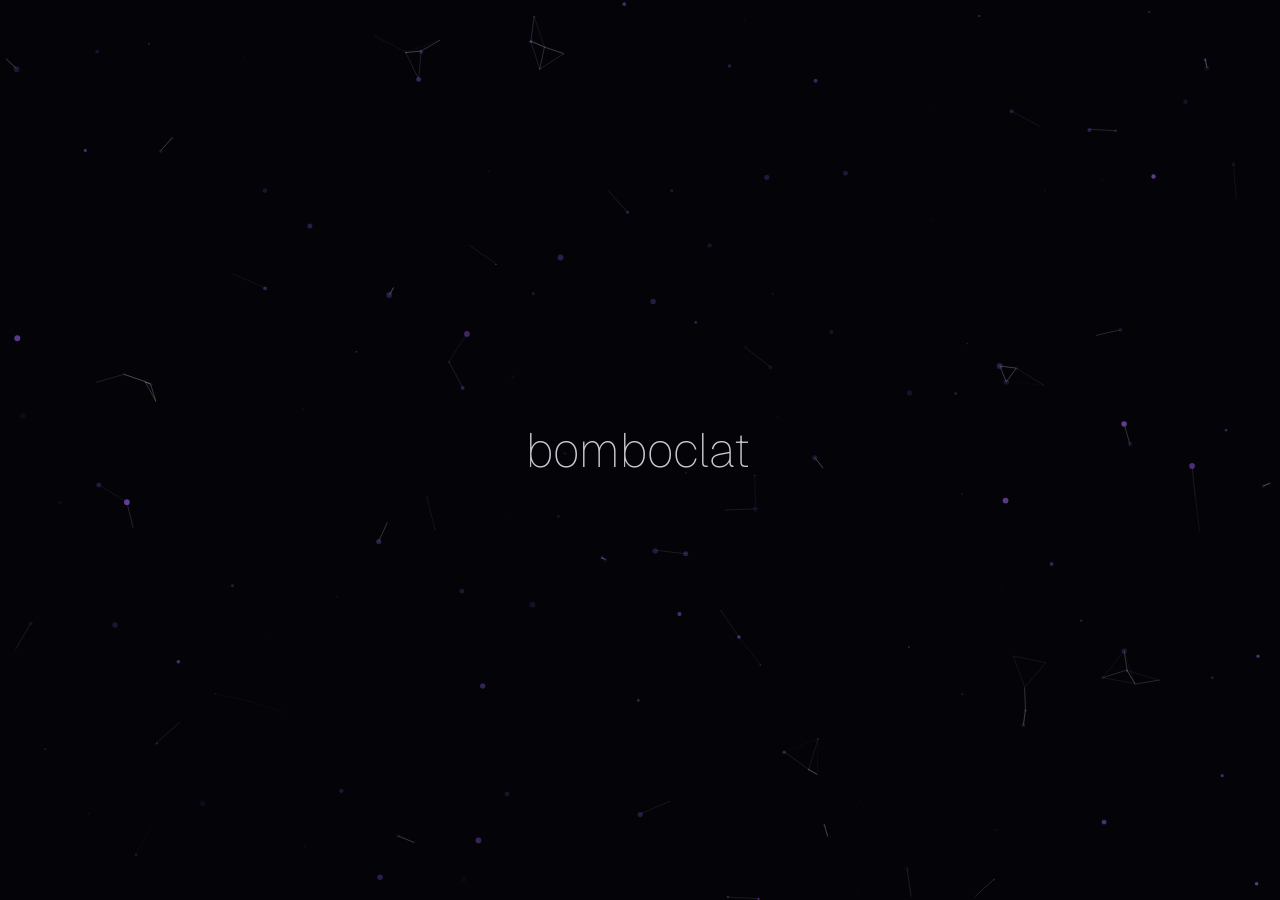
==== index.html @ 1f9c3524 "Add files via upload" ====
<!DOCTYPE html>
<html lang="en">
<head>
    <meta charset="UTF-8">
    <meta name="viewport" content="width=device-width, initial-scale=1.0">
    <link rel="stylesheet" href="style.css">

    <link rel="preconnect" href="https://fonts.googleapis.com">
    <link rel="preconnect" href="https://fonts.gstatic.com" crossorigin>
    <link href="https://fonts.googleapis.com/css2?family=Geist:wght@100..900&display=swap" rel="stylesheet">

    <title>Document</title>
</head>
<body>
    
    <h1 class="glow-text">bomboclat</h1>

    <div id="particles-js"></div>
    <script src="particles.js"></script>
    <script src="script.js"></script>
</body>
</html>,
---- style.css ----
.geist-test1 
{

  z-index: 1;

  font-family: "Geist", sans-serif;
  font-optical-sizing: auto;
  font-weight: 100;
  font-style: normal;

  font-size: 3rem;
  color: #C8C8D2;

}

.glow-text 
{

  z-index: 1;

  font-family: "Geist", sans-serif;
  font-optical-sizing: auto;
  font-weight: 100;
  font-style: normal;

  font-size: 3rem;
  color: #C8C8D2;
  transition: all 0.3s ease-in-out;
  cursor: pointer;

}

.glow-text:hover 
{

  font-family: "Geist", sans-serif;
  font-optical-sizing: auto;
  font-weight: 100;
  font-style: normal;

  color: #A569FF;

  text-shadow: 
    0 0 10px #a569ff,
    0 0 20px #a569ff,
    0 0 30px #a569ff

}

body
{

  display: flex;
  align-items: center;
  justify-content: center;
  height: 100vh;
  margin: 0;
  
}

canvas 
{

  display: block;
  z-index: -1;

}

#particles-js 
{

  position: absolute;
  width: 100%;
  height: 100%;
  background-color: #030308;
  background-repeat: no-repeat;
  background-size: cover;
  background-position: 50% 50%;

}
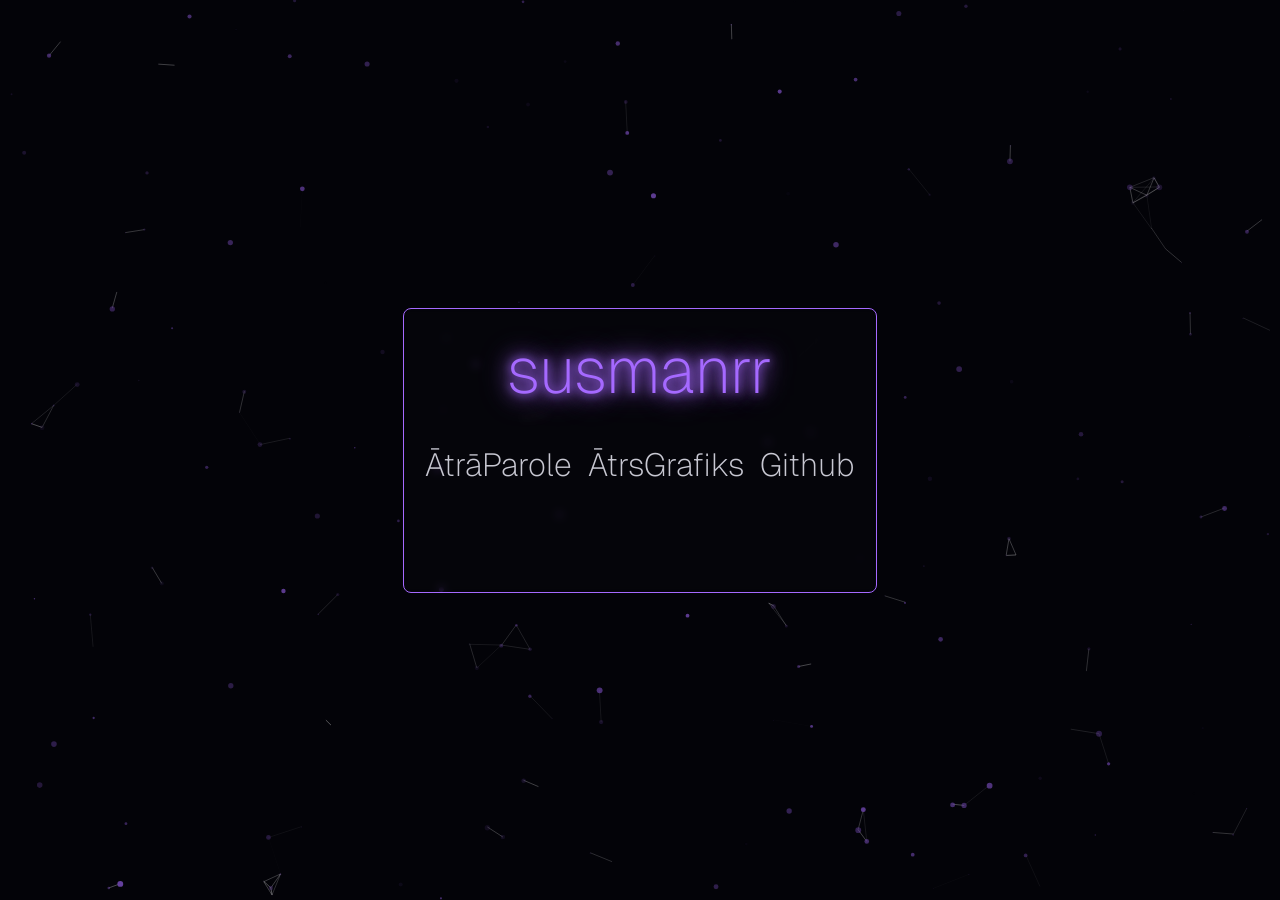
==== commit b55130a6: "Add files via upload" ====
--- a/index.html
+++ b/index.html
@@ -12,11 +12,23 @@
     <title>Document</title>
 </head>
 <body>
-    
-    <h1 class="glow-text">bomboclat</h1>
+    <div class="divs" style = "display: block; width: 48vh; height: 27vh;">
+
+        <h1 class = "glow-text-static" style="margin: 0; text-align: center;" >susmanrr</h1>
+
+        <li style="display: flex; align-items: center; gap: 1rem; justify-content: center; margin-top: 2rem;">
+            <a class = "glow-text" style="font-size: 2rem; text-decoration: none;" href = "passgen.html">ĀtrāParole</a>
+            <a class = "glow-text" style="font-size: 2rem; text-decoration: none;" href = "grafs.html">ĀtrsGrafiks</a>
+            <a class = "glow-text" style="font-size: 2rem; text-decoration: none;" href = "https://github.com/susmanrules/susmanrules.github.io/tree/main">Github</a>
+        </li>
+
+        <!-- pielikt papildus formatejumu ka ikonas spanu, u.c -->
+    </div>
 
     <div id="particles-js"></div>
     <script src="particles.js"></script>
-    <script src="script.js"></script>
+    <script src="loadparticles.js"></script>
 </body>
-</html>,+</html>
+
+
--- a/style.css
+++ b/style.css
@@ -1,18 +1,3 @@
-.geist-test1 
-{
-
-  z-index: 1;
-
-  font-family: "Geist", sans-serif;
-  font-optical-sizing: auto;
-  font-weight: 100;
-  font-style: normal;
-
-  font-size: 3rem;
-  color: #C8C8D2;
-
-}
-
 .glow-text 
 {
 
@@ -20,13 +5,52 @@
 
   font-family: "Geist", sans-serif;
   font-optical-sizing: auto;
-  font-weight: 100;
+  font-weight: 200;
   font-style: normal;
 
-  font-size: 3rem;
+  font-size: 4rem;
   color: #C8C8D2;
   transition: all 0.3s ease-in-out;
   cursor: pointer;
+
+}
+
+.glow-text-static
+{
+
+  z-index: 1;
+
+  font-family: "Geist", sans-serif;
+  font-optical-sizing: auto;
+  font-weight: 200;
+  font-style: normal;
+
+  font-size: 4rem;
+  color: #A569FF;
+
+  text-shadow: 
+  0 0 10px #a569ff,
+  0 0 20px #a569ff,
+  0 0 30px #a569ff;
+
+}
+
+.divs
+{
+
+  position: absolute;
+  display: flex;
+  align-items: center;
+  justify-content: center;
+  z-index: 2;
+  background: rgba(125, 125, 125, 0.025);
+  padding: 20px;
+  backdrop-filter: blur(4px);
+  border: 1px solid;
+  border-radius: 8px;
+  border-width: 1px;
+  border-color: #A569FF;
+  display: block;
 
 }
 
@@ -35,7 +59,6 @@
 
   font-family: "Geist", sans-serif;
   font-optical-sizing: auto;
-  font-weight: 100;
   font-style: normal;
 
   color: #A569FF;
@@ -77,5 +100,4 @@
   background-size: cover;
   background-position: 50% 50%;
 
-}
-
+}
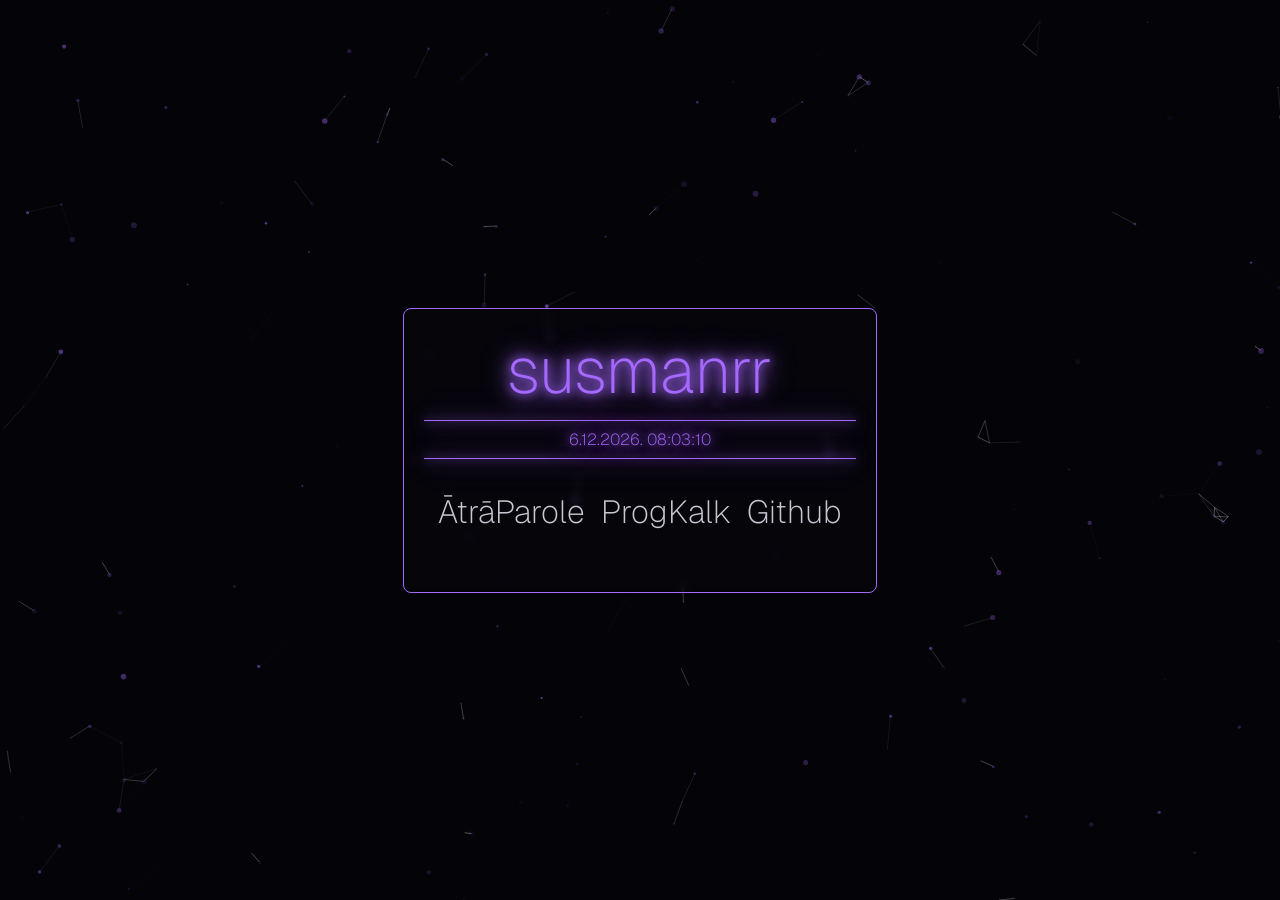
==== commit d50318ce: "Add files via upload" ====
--- a/index.html
+++ b/index.html
@@ -15,10 +15,13 @@
     <div class="divs" style = "display: block; width: 48vh; height: 27vh;">
 
         <h1 class = "glow-text-static" style="margin: 0; text-align: center;" >susmanrr</h1>
+        <hr class="glowline"></hr>
+        <h1 class = "glow-text-static" style="margin: 0; text-align: center; font-size: 1rem;" id="laiks"></h1>
+        <hr class="glowline"></hr>
 
         <li style="display: flex; align-items: center; gap: 1rem; justify-content: center; margin-top: 2rem;">
             <a class = "glow-text" style="font-size: 2rem; text-decoration: none;" href = "passgen.html">ĀtrāParole</a>
-            <a class = "glow-text" style="font-size: 2rem; text-decoration: none;" href = "grafs.html">ĀtrsGrafiks</a>
+            <a class = "glow-text" style="font-size: 2rem; text-decoration: none;" href = "kalk.html">ProgKalk</a>
             <a class = "glow-text" style="font-size: 2rem; text-decoration: none;" href = "https://github.com/susmanrules/susmanrules.github.io/tree/main">Github</a>
         </li>
 
@@ -26,6 +29,7 @@
     </div>
 
     <div id="particles-js"></div>
+    <script src="laiks.js"></script>
     <script src="particles.js"></script>
     <script src="loadparticles.js"></script>
 </body>
--- a/style.css
+++ b/style.css
@@ -100,4 +100,49 @@
   background-size: cover;
   background-position: 50% 50%;
 
+}
+
+.slider 
+{
+  -webkit-appearance: none;
+  width: 100%;
+  height: 25px;
+  background: #C8C8D2;
+  outline: none;
+  opacity: 0.7;
+  -webkit-transition: .2s;
+  transition: opacity .2s;
+}
+
+.slider:hover {
+  opacity: 1;
+}
+
+.slider::-webkit-slider-thumb {
+  -webkit-appearance: none;
+  appearance: none;
+  width: 25px;
+  height: 25px;
+  background: #a569ff;
+  cursor: pointer;
+}
+
+.slider::-moz-range-thumb {
+  width: 25px;
+  height: 25px;
+  background: #a569ff;
+  cursor: pointer;
+}
+
+.glowline
+{
+
+  border: 0;
+  height: 1px;
+  background: #A569FF;
+  box-shadow: 
+    0 0 10px #a569ff,
+    0 0 20px #a569ff,
+    0 0 30px #a569ff;
+
 }
